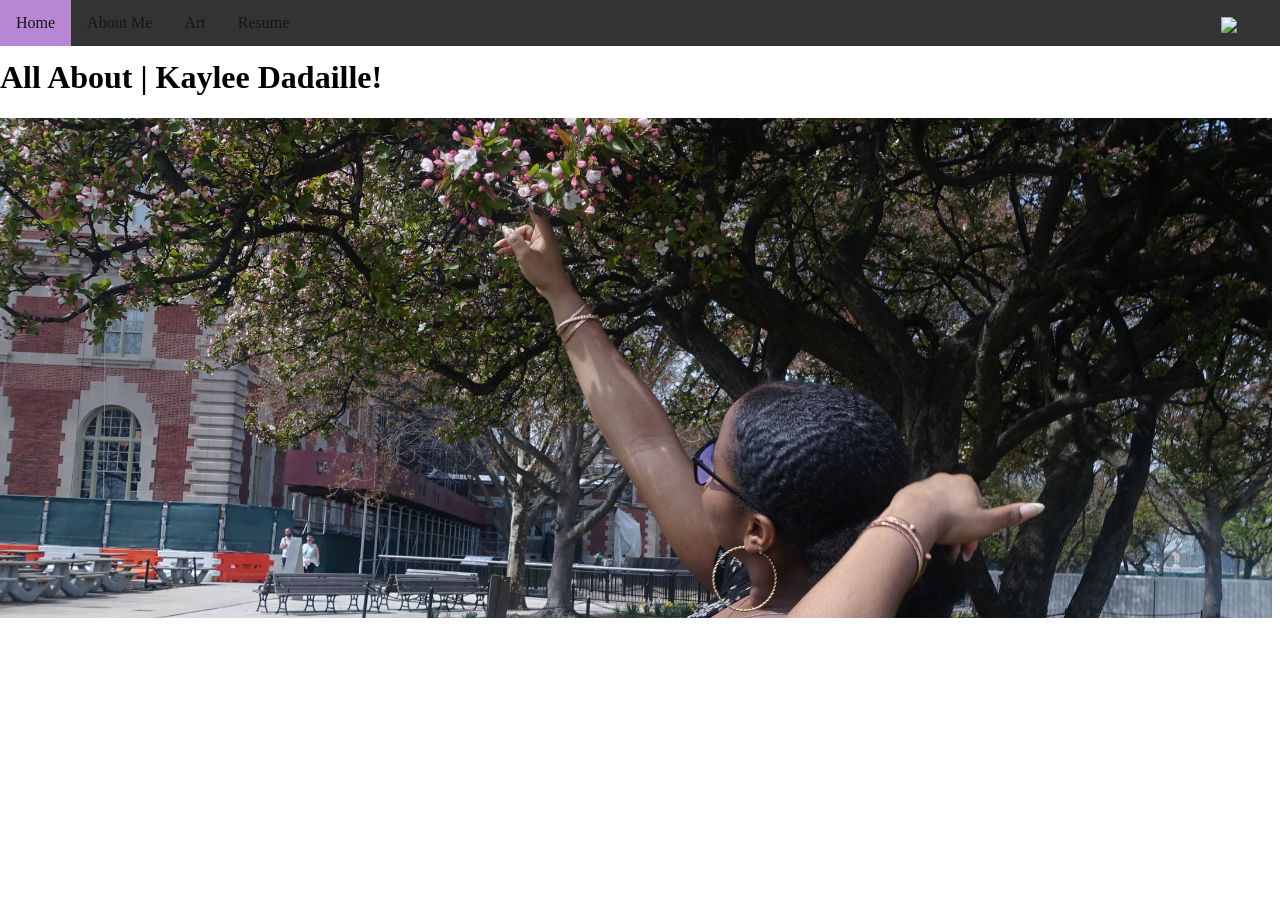
==== index.html @ 2a84e3dc "fhjuhgsf" ====
<!-- Final Project
Requirements
[  ] Customized HTML Page #1
[  ] Customized HTML Page #2 
[  ] Customized HTML Page #3
[  ] Customized HTML Page #4

Select ONE Additional Feature to Add  
[ no ] Feature 1 - Google Font
[ no ] Feature 2 - Include jQuery
[ no ] Feature 3 - Embed Code from Spotify/Google Docs/YouTube
[ no ] Feature 4 - Customized HTML Page #5
-->


<!DOCTYPE html>
<html>
  <head>
    <meta charset="utf-8" />
    <title>Final Portfolio Project</title>
    <link href="style.css" rel="stylesheet" type="text/css" />
    <style>
      /* Styling Only Related To THIS Page */
      /*~~~~~ Taken From:
      https://www.w3schools.com/howto/howto_css_parallax.asp*/
      .parallax {
        /* The image used */
        background-image: url("images/DSC06880.JPG");

        /* Set a specific height */
        min-height: 500px;

        /* Create the parallax scrolling effect */
        background-attachment: fixed;
        background-position: center;
        background-repeat: no-repeat;
        background-size: cover;
      }
      .textblock {
        min-height: 500px;
        background-color: black;
        color: white;
      }
      .parent-flex {
        display: flex;
      }
      .child-flex {
        background-color: green;
        margin: 30px;
        padding: 10px;
        text-align: justify;
      }
      .para-1{
        display: flex;
        align-items: center;
      }
    </style>
  </head>
  <body>
    <!-- ⬆⬆⬆⬆ Nav Bar -->
    <ul>
      <li><a class="active" href="index.html">Home</a></li>
      <li><a href="aboutme.html">About Me</a></li>
      <li><a href="art.html">Art</a></li>
      <li><a href="resume.html">Resume</a></li>
      <li style="float: right">
        <a target="_blank" href=""
          ><img
            src=""
            style="width: 25px; margin: -5px"
        /></a>
      </li>
      <li style="float: right">
        <a target="_blank" href=""
          ><img
            src="https://img.icons8.com/win10/512/FFFFFF/instagram-new.png"
            style="width: 25px; margin: -5px"
        /></a>
      </li>
    </ul>

    <!-- ⬇⬇⬇⬇⬇⬇ Main Page Content -->
    <h1>All About | Kaylee Dadaille!</h1>
    <div class="parallax"></div>

      </div>
    </div>
  </body>
</html>
---- style.css ----
/* Styling Only Related To ALL Pages */

body {
  padding-top: 30px;
  margin-left: 0px;
}
/* ⬆⬆⬆⬆ Nav Bar Styling 
~~~~~ Taken From: 
https://www.w3schools.com/css/css_navbar_horizontal.asp */
ul {
  list-style-type: none;
  margin: 0;
  padding: 0;
  overflow: hidden;
  background-color: #333333;
  position: fixed;
  top: 0;
  width: 100%;
  z-index: 999;
}

li {
  float: left;
}

li a {
  display: block;
  color: rgb(25, 20, 22);
  text-align: center;
  padding: 14px 16px;
  text-decoration: none;
}

li a:hover:not(.active) {
  background-color: powderblue;
}

.active {
  background-color: rgb(184, 135, 212);
}

h1 {
  width: 100%;
}
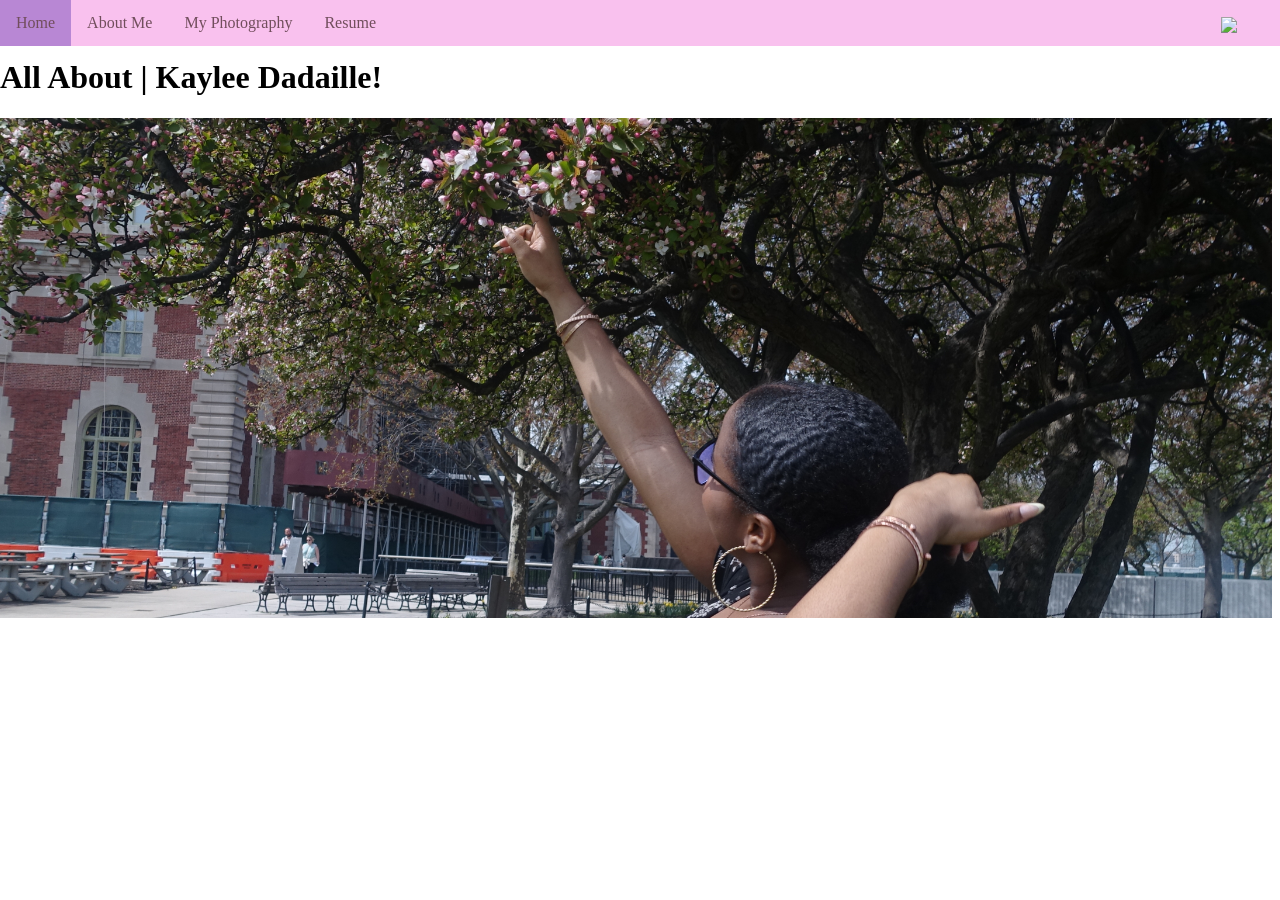
==== commit 63adb45d: "ouuu getting close to finish!" ====
--- a/index.html
+++ b/index.html
@@ -39,7 +39,7 @@
       .textblock {
         min-height: 500px;
         background-color: black;
-        color: white;
+        color: rgb(255, 255, 255);
       }
       .parent-flex {
         display: flex;
@@ -61,7 +61,7 @@
     <ul>
       <li><a class="active" href="index.html">Home</a></li>
       <li><a href="aboutme.html">About Me</a></li>
-      <li><a href="art.html">Art</a></li>
+      <li><a href="My Photography.html">My Photography</a></li>
       <li><a href="resume.html">Resume</a></li>
       <li style="float: right">
         <a target="_blank" href=""
--- a/style.css
+++ b/style.css
@@ -12,7 +12,7 @@
   margin: 0;
   padding: 0;
   overflow: hidden;
-  background-color: #333333;
+  background-color: #f9c1ee;
   position: fixed;
   top: 0;
   width: 100%;
@@ -25,7 +25,7 @@
 
 li a {
   display: block;
-  color: rgb(25, 20, 22);
+  color: rgb(113, 78, 92);
   text-align: center;
   padding: 14px 16px;
   text-decoration: none;
@@ -42,3 +42,6 @@
 h1 {
   width: 100%;
 }
+li a:hover:not(.active) {
+  background-color: rgb(241, 140, 196);
+}
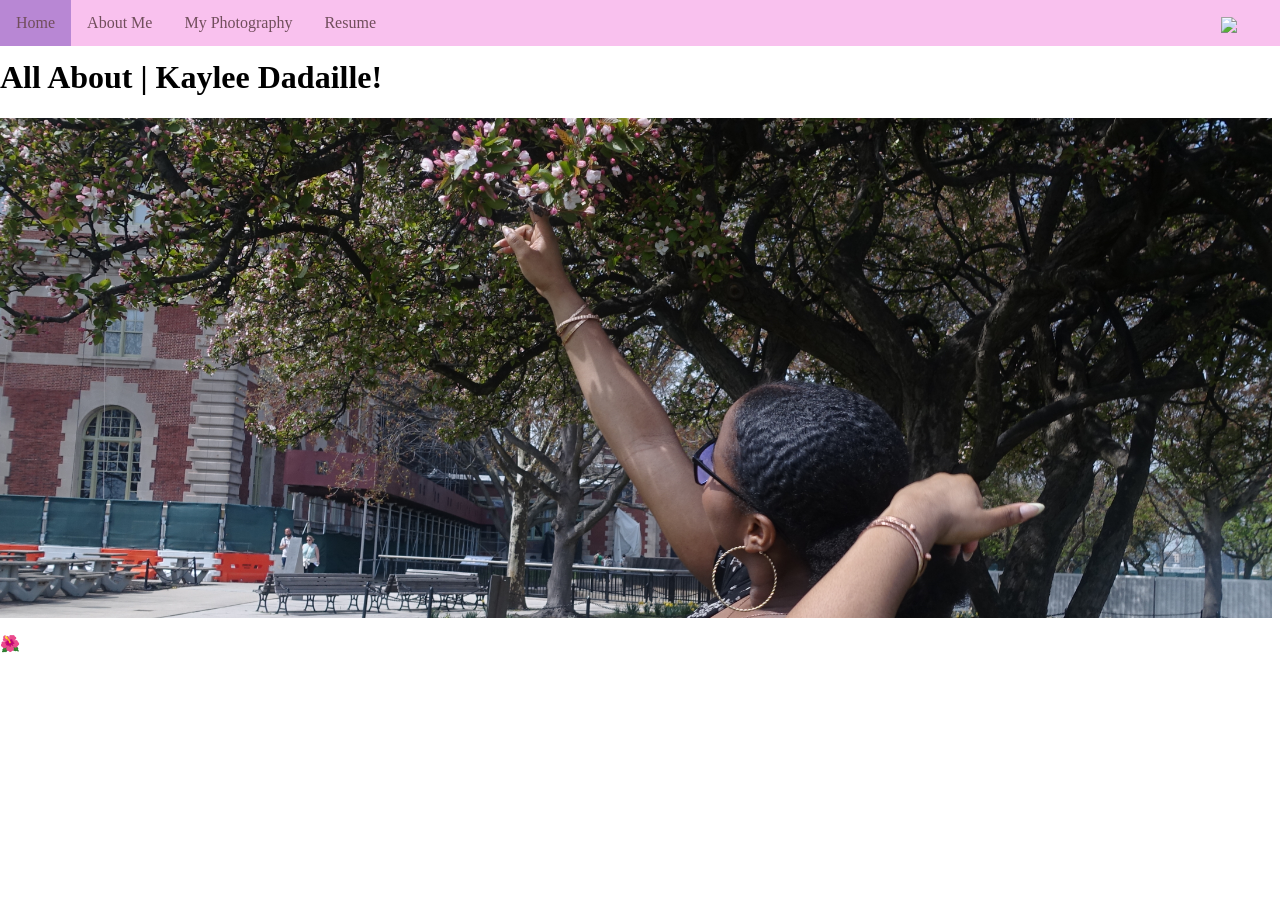
==== commit 4b9e185e: "flower" ====
--- a/index.html
+++ b/index.html
@@ -1,9 +1,9 @@
 <!-- Final Project
 Requirements
-[  ] Customized HTML Page #1
-[  ] Customized HTML Page #2 
-[  ] Customized HTML Page #3
-[  ] Customized HTML Page #4
+[ - ] Customized HTML Page #1
+[ - ] Customized HTML Page #2 
+[ - ] Customized HTML Page #3
+[ - ] Customized HTML Page #4
 
 Select ONE Additional Feature to Add  
 [ no ] Feature 1 - Google Font
@@ -82,7 +82,9 @@
     <!-- ⬇⬇⬇⬇⬇⬇ Main Page Content -->
     <h1>All About | Kaylee Dadaille!</h1>
     <div class="parallax"></div>
-
+     <p>🌺</p>
+    
+     
       </div>
     </div>
   </body>
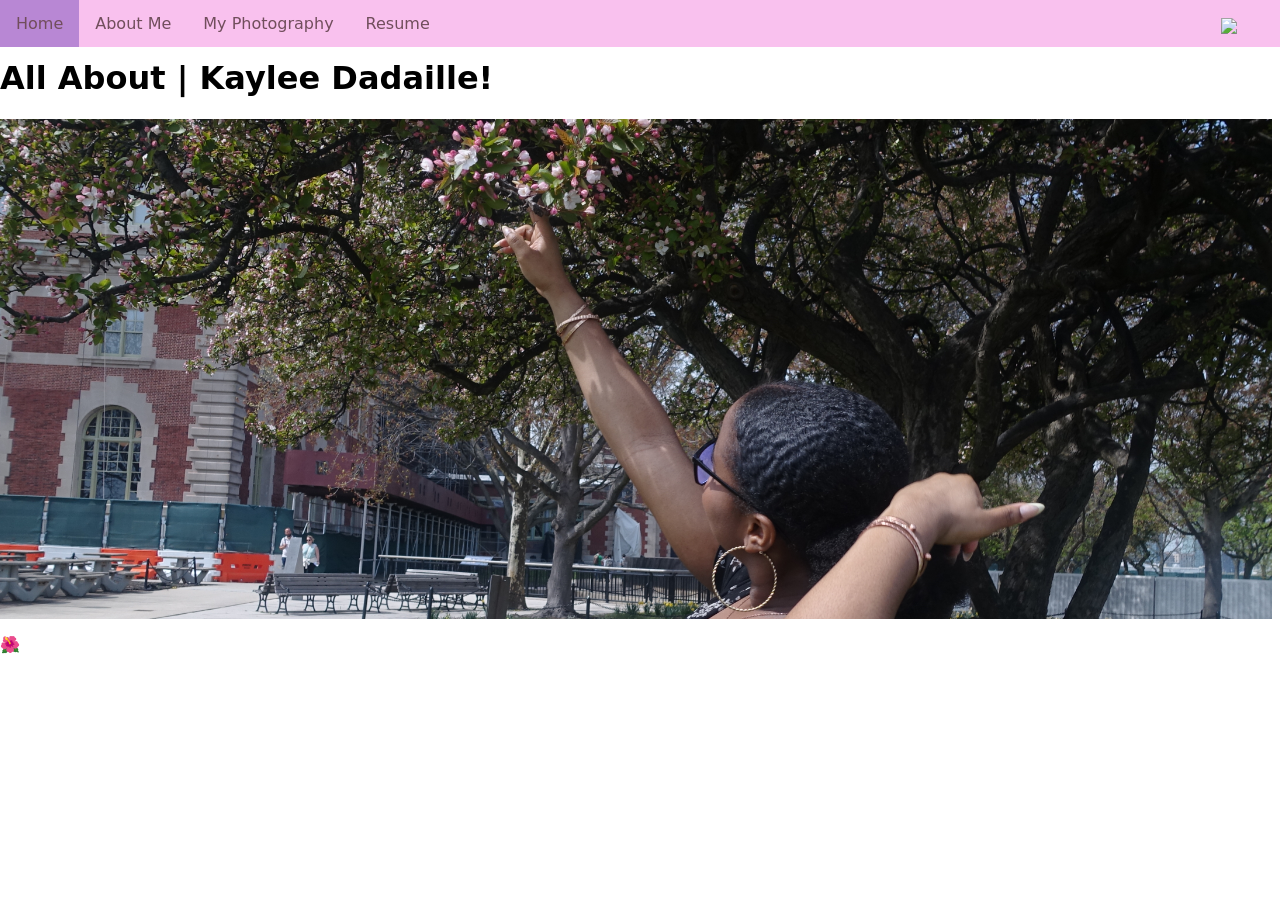
==== commit d2cf83f4: "DONEE" ====
--- a/index.html
+++ b/index.html
@@ -6,7 +6,7 @@
 [ - ] Customized HTML Page #4
 
 Select ONE Additional Feature to Add  
-[ no ] Feature 1 - Google Font
+[ yes ] Feature 1 - Google Font
 [ no ] Feature 2 - Include jQuery
 [ no ] Feature 3 - Embed Code from Spotify/Google Docs/YouTube
 [ no ] Feature 4 - Customized HTML Page #5
@@ -16,6 +16,9 @@
 <!DOCTYPE html>
 <html>
   <head>
+  <link rel="preconnect" href="https://fonts.googleapis.com">
+<link rel="preconnect" href="https://fonts.gstatic.com" crossorigin>
+<link href="https://fonts.googleapis.com/css2?family=Irish+Grover&display=swap" rel="stylesheet">
     <meta charset="utf-8" />
     <title>Final Portfolio Project</title>
     <link href="style.css" rel="stylesheet" type="text/css" />
--- a/style.css
+++ b/style.css
@@ -1,8 +1,9 @@
 /* Styling Only Related To ALL Pages */
-
+@import url('https://fonts.googleapis.com/css2?family=Irish+Grover&display=swap');
 body {
   padding-top: 30px;
   margin-left: 0px;
+   font-family: "Irish Grover", system-ui;
 }
 /* ⬆⬆⬆⬆ Nav Bar Styling 
 ~~~~~ Taken From: 
